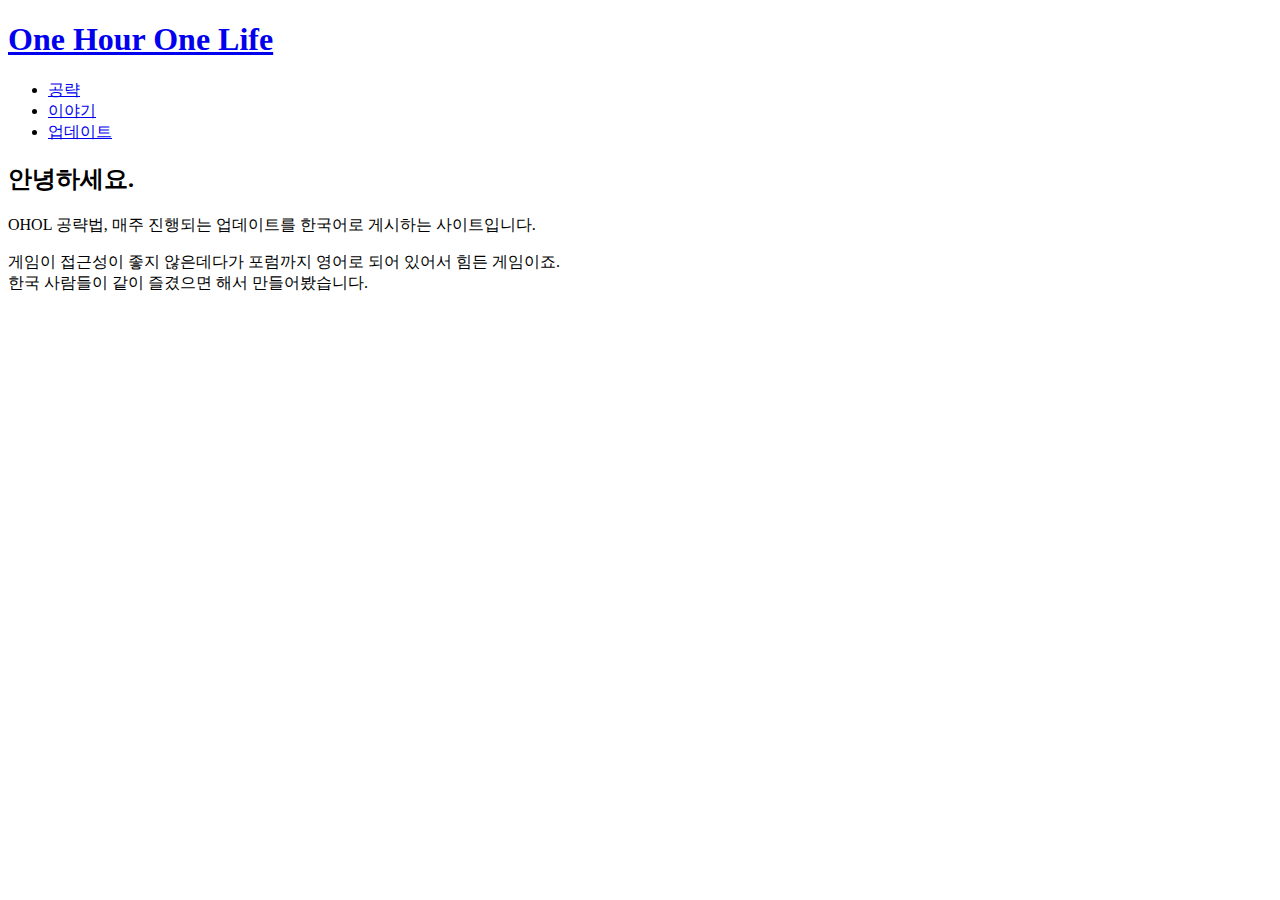
==== index.html @ fb4dd963 "first version" ====
<!doctype html>
<html>
<head>
  <title>One hour One life - Subin's website</title>
  <meta charset="utf-8">
</head>
<body>
  <h1><a href="index.html">One Hour One Life</a></h1>
  <ul>
    <li><a href="1.html">공략</a></li>
    <li><a href="2.html">이야기</a></li>
    <li><a href="3.html">업데이트</a></li>
  </ul>
  <h2>안녕하세요.</h2>
  <P>OHOL 공략법, 매주 진행되는 업데이트를 한국어로 게시하는 사이트입니다.</P>
  <p>게임이 접근성이 좋지 않은데다가 포럼까지 영어로 되어 있어서 힘든 게임이죠.<br>한국 사람들이 같이 즐겼으면 해서 만들어봤습니다.</p>
</body>
</html>
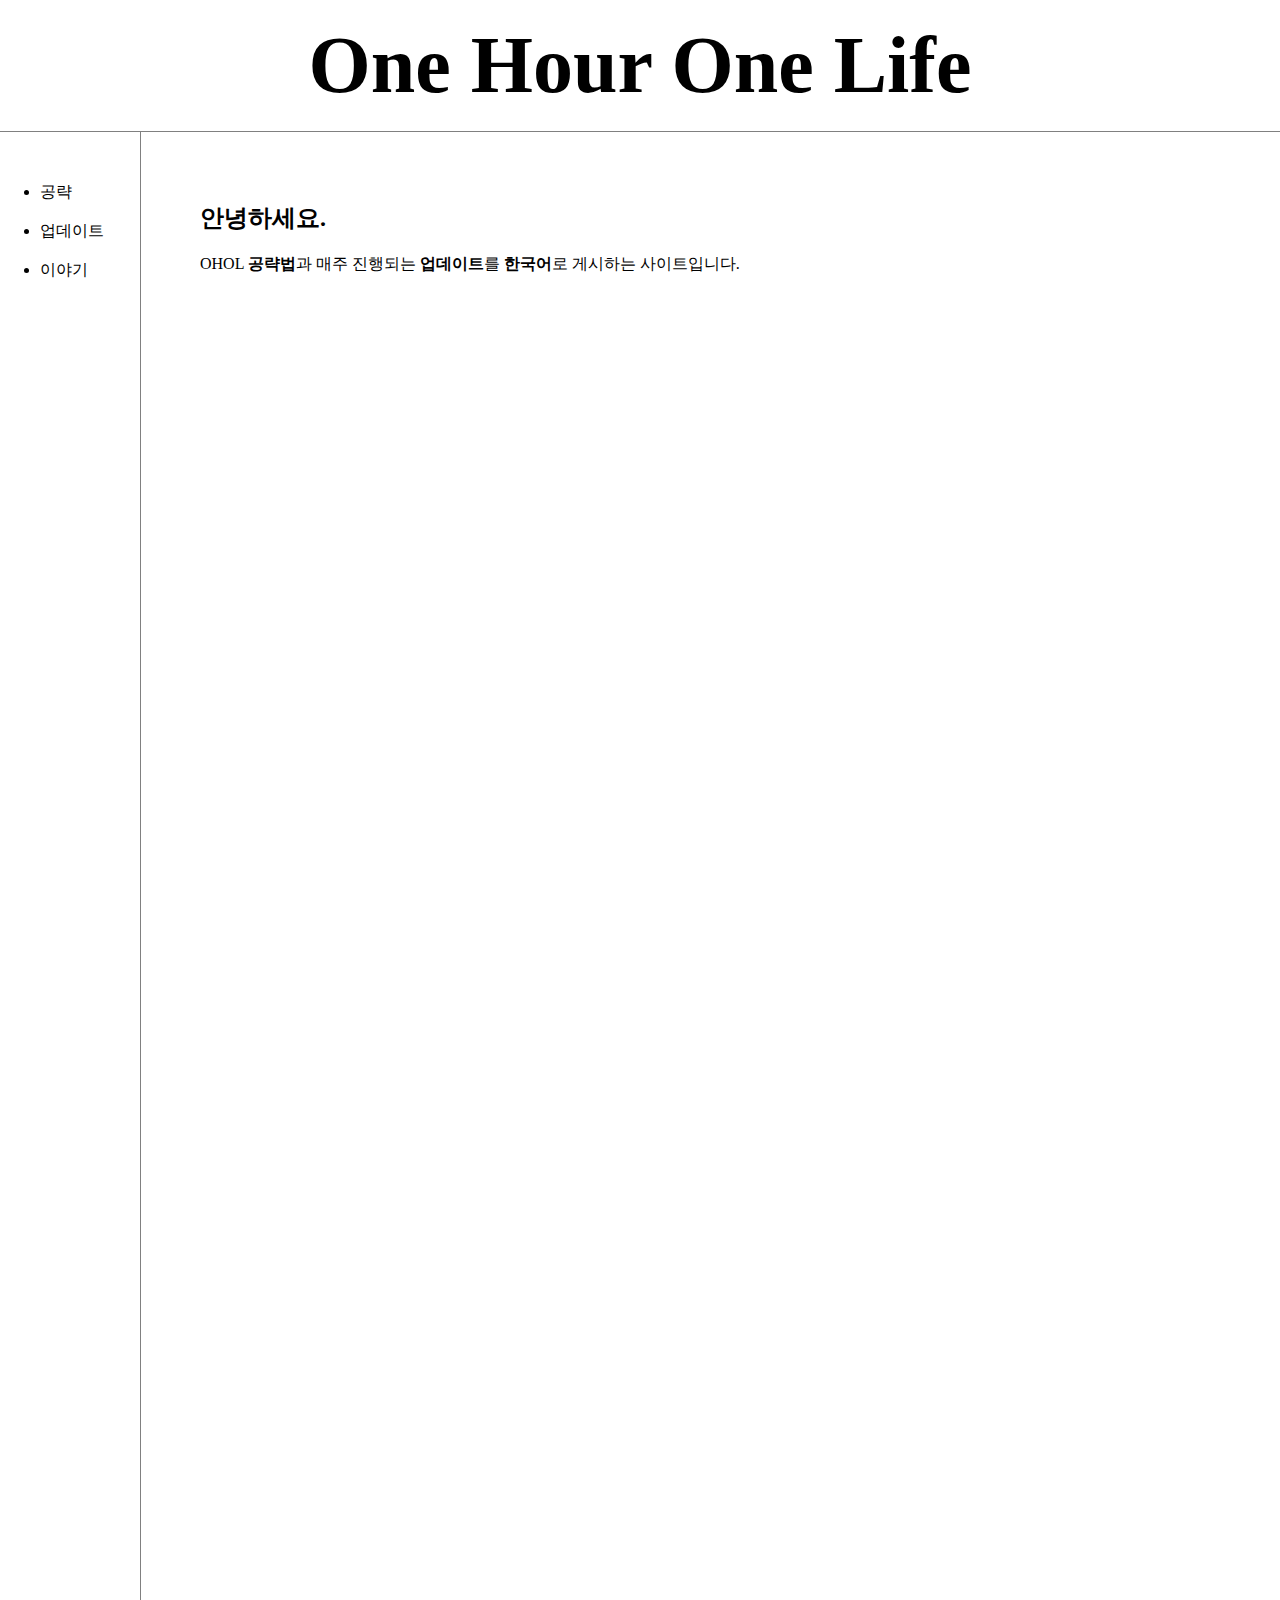
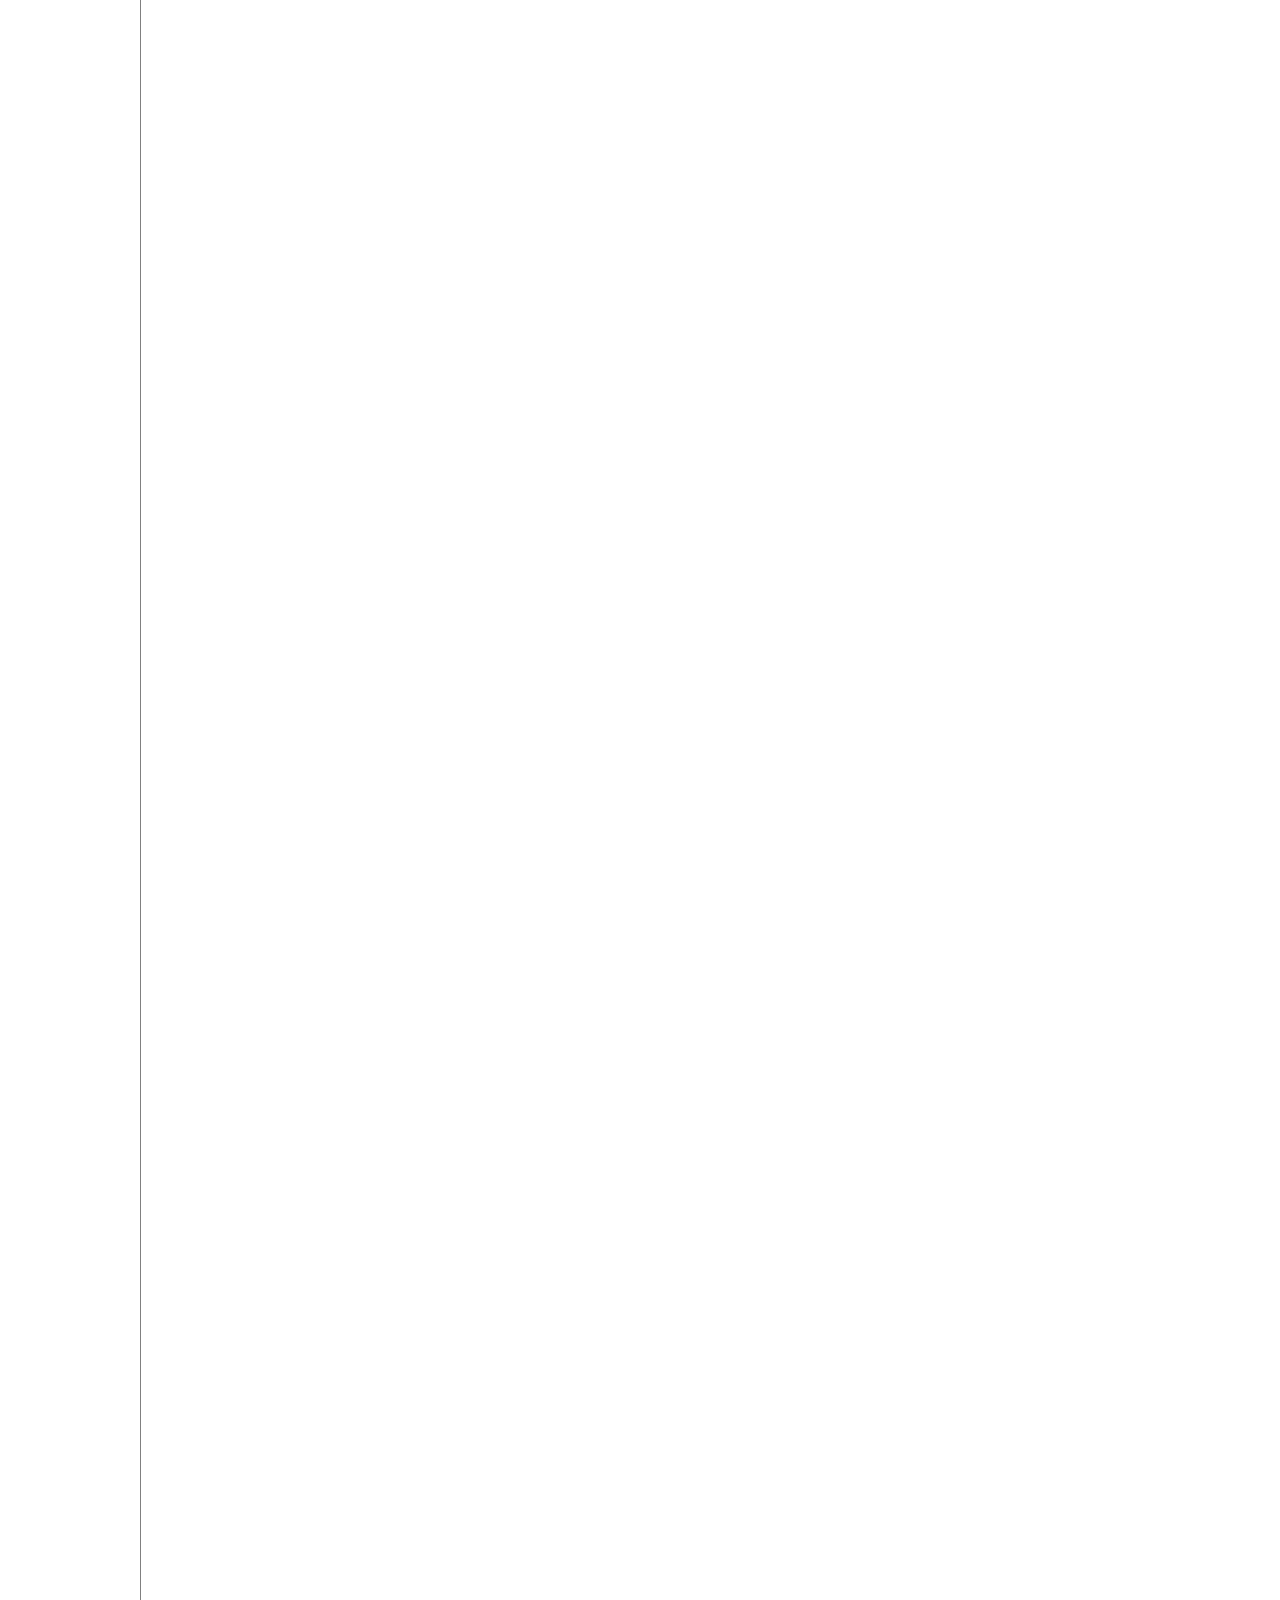
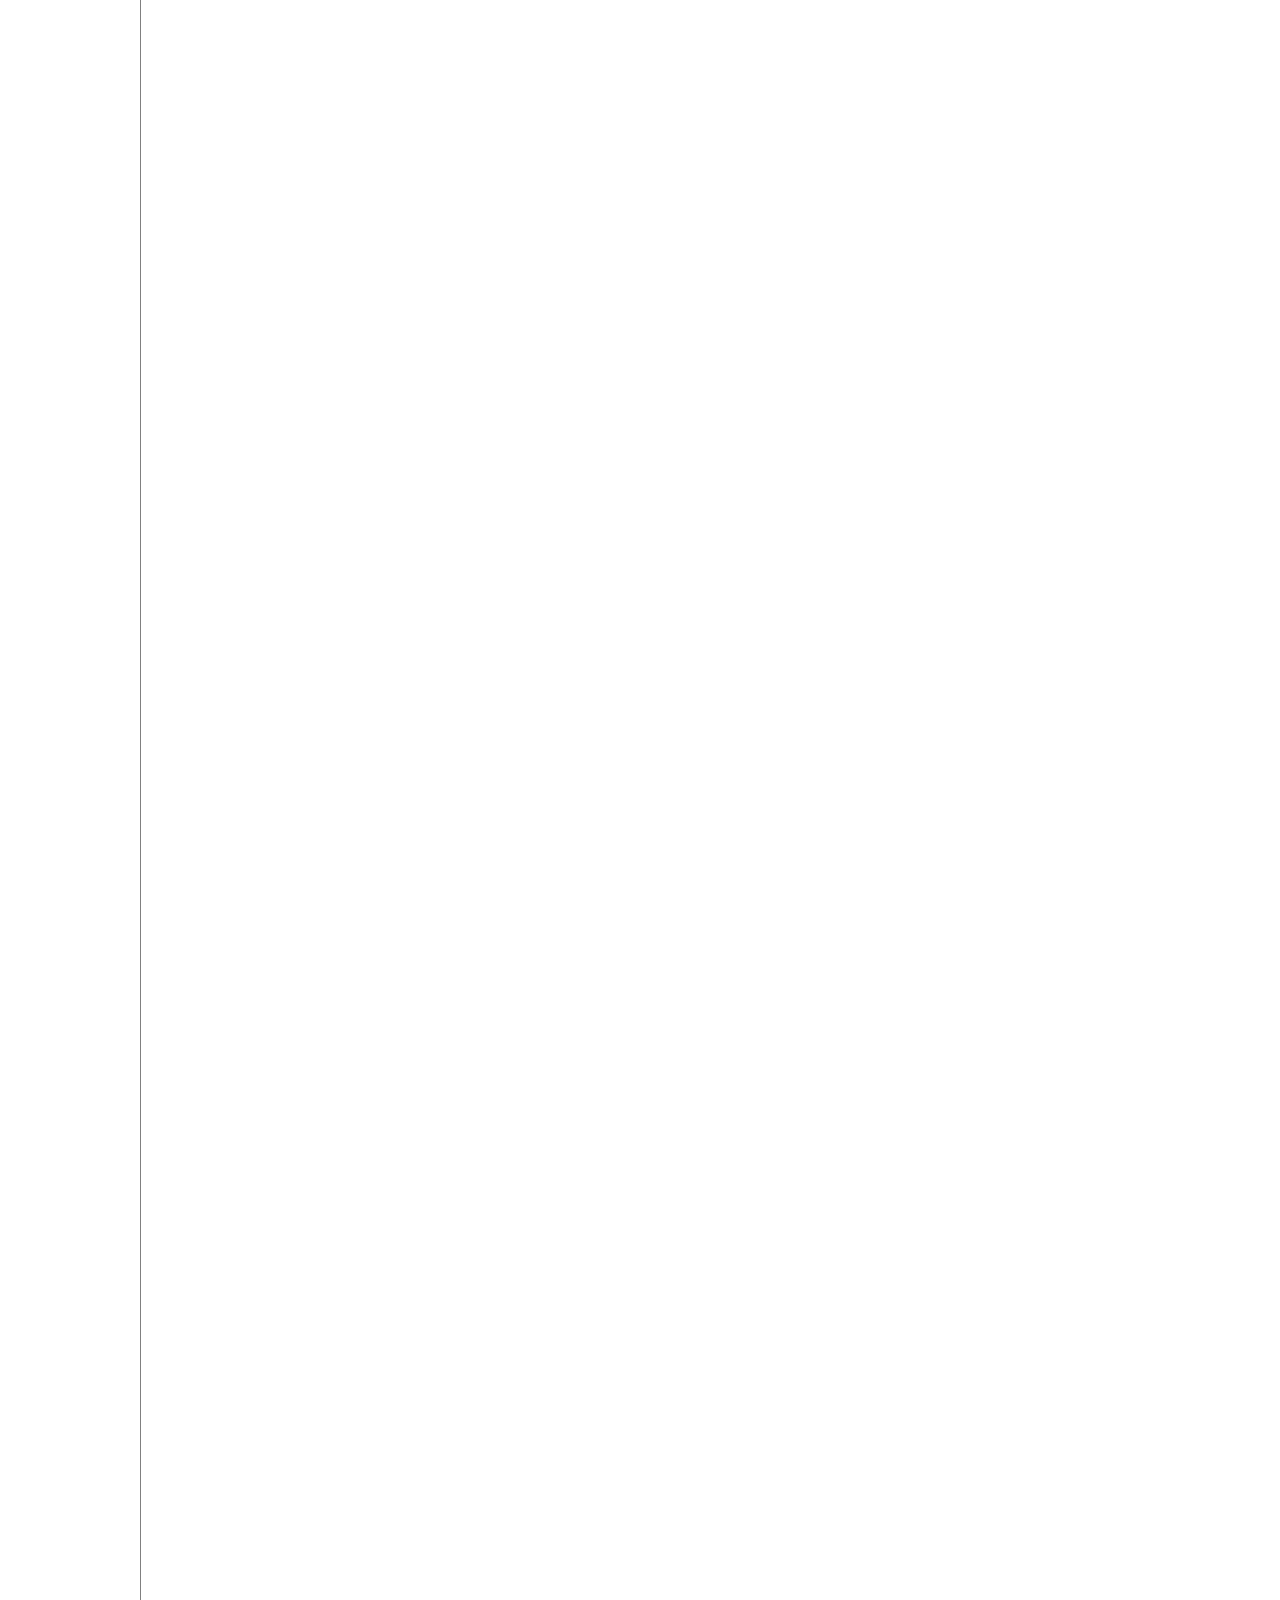
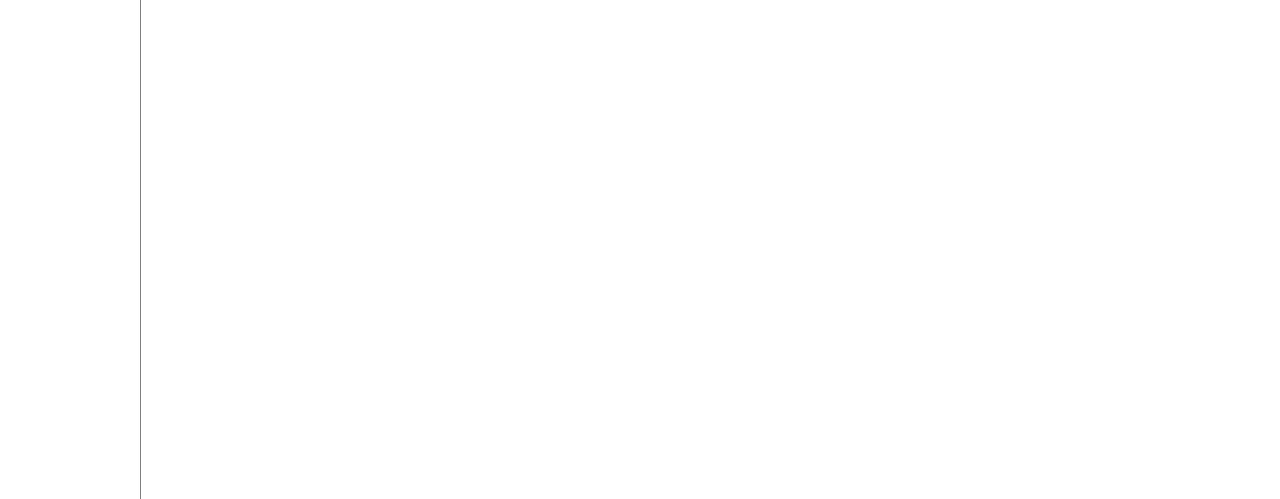
==== commit 48c3a7ce: "Add files via upload" ====
--- a/index.html
+++ b/index.html
@@ -1,18 +1,56 @@
 <!doctype html>
 <html>
 <head>
-  <title>One hour One life - Subin's website</title>
+  <title>원아워 원라이프 공략 - One hour One life</title>
   <meta charset="utf-8">
+
+  <style>
+  #grid {
+    display:grid;
+    grid-template-columns:150px 1fr;
+  }
+  .contents {
+    padding:50px
+  }
+  a {
+    color:black;
+    text-decoration:none;
+    }
+  h1 {
+    font-size:500%;
+    text-align: center;
+    border-bottom: 1px gray solid;
+    margin: 0;
+    padding: 20px
+    }
+    ul {
+      border-right: 1px gray solid;
+      width:100px;
+      margin:0;
+      padding-top: 50px;
+      padding-bottom: 5000px;
+      }
+    body {
+      margin:0
+      }
+  </style>
+
 </head>
 <body>
   <h1><a href="index.html">One Hour One Life</a></h1>
-  <ul>
-    <li><a href="1.html">공략</a></li>
-    <li><a href="2.html">이야기</a></li>
-    <li><a href="3.html">업데이트</a></li>
-  </ul>
-  <h2>안녕하세요.</h2>
-  <P>OHOL 공략법, 매주 진행되는 업데이트를 한국어로 게시하는 사이트입니다.</P>
-  <p>게임이 접근성이 좋지 않은데다가 포럼까지 영어로 되어 있어서 힘든 게임이죠.<br>한국 사람들이 같이 즐겼으면 해서 만들어봤습니다.</p>
+
+  <div id="grid">
+    <div class="list">
+      <ul>
+        <li><a href="strategy.html">공략</a></li><br>
+        <li><a href="update.html">업데이트</a></li><br>
+        <li><a href="story.html">이야기</a></li><br>
+      </ul>
+    </div>
+    <div class="contents">
+      <h2>안녕하세요.</h2>
+      <P>OHOL <strong>공략법</strong>과 매주 진행되는 <strong>업데이트</strong>를 <strong>한국어</strong>로 게시하는 사이트입니다.</P>
+    </div>
+  </div>
 </body>
 </html>
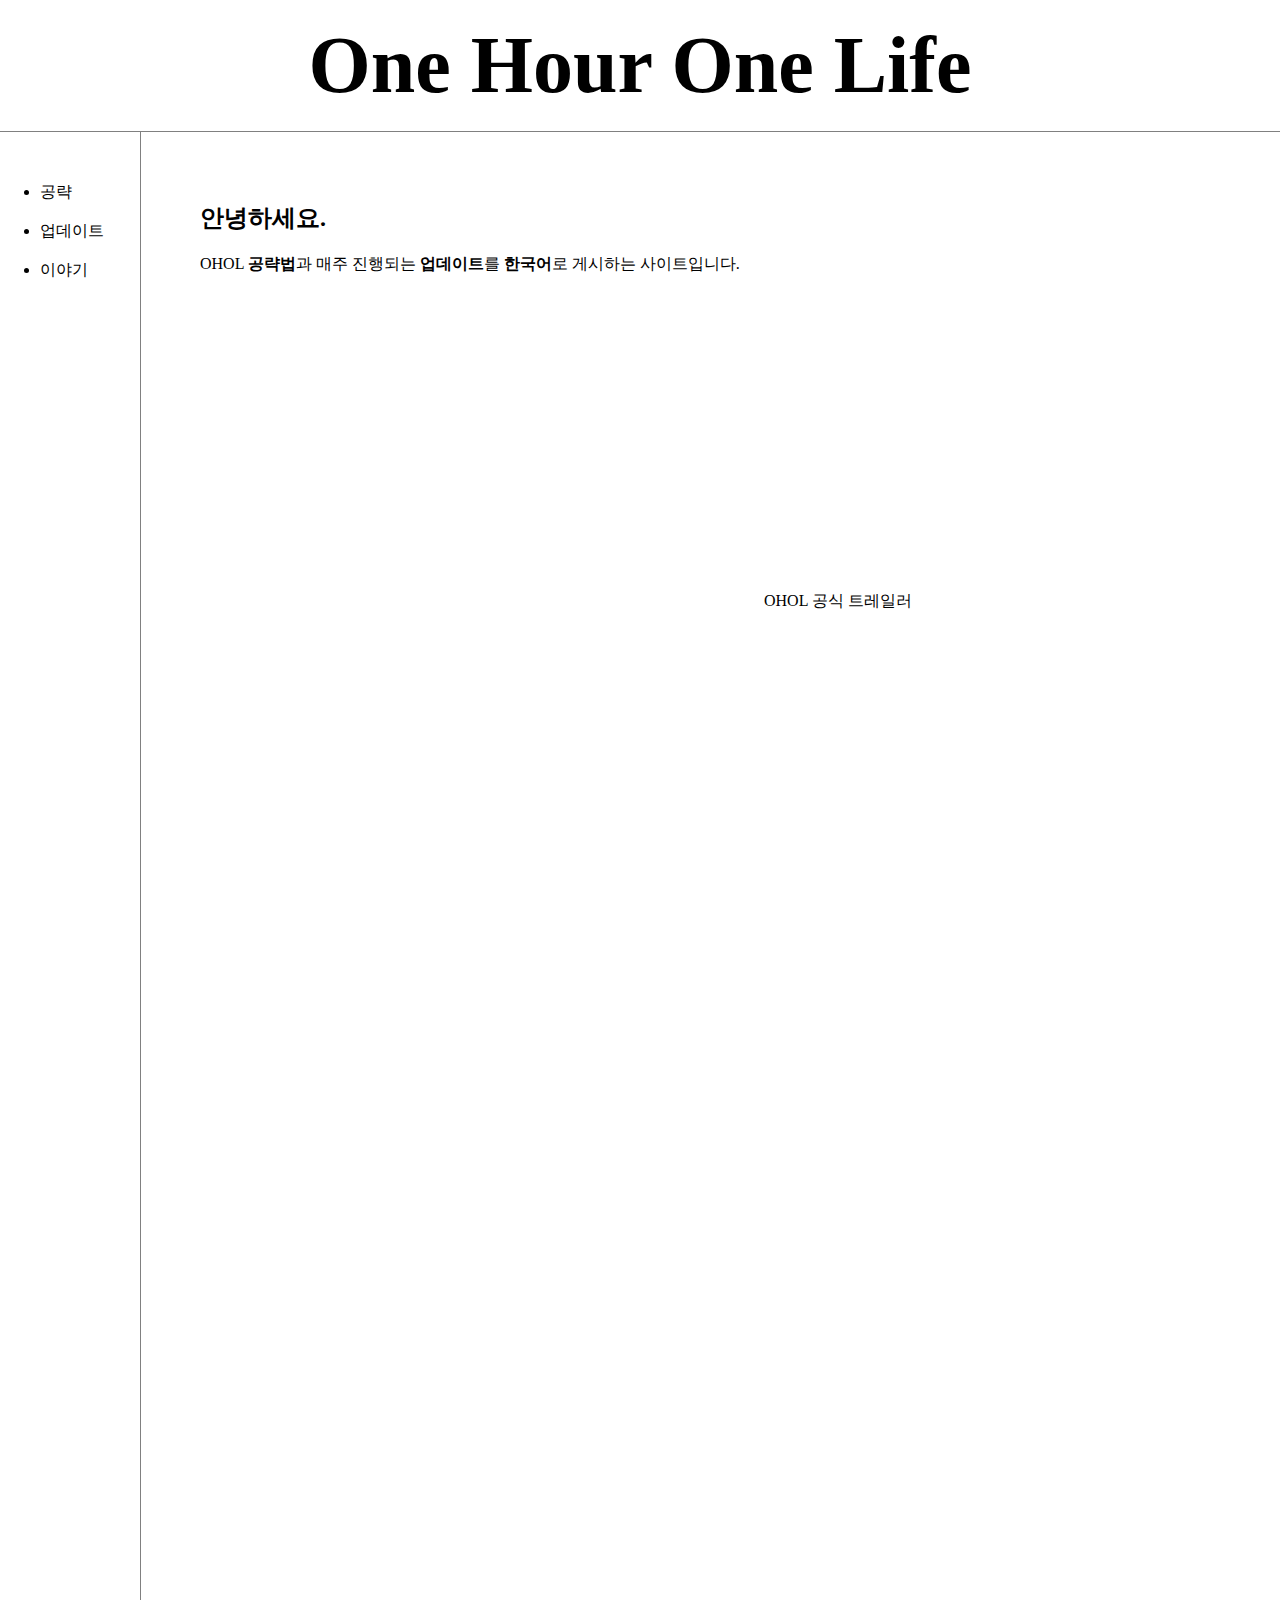
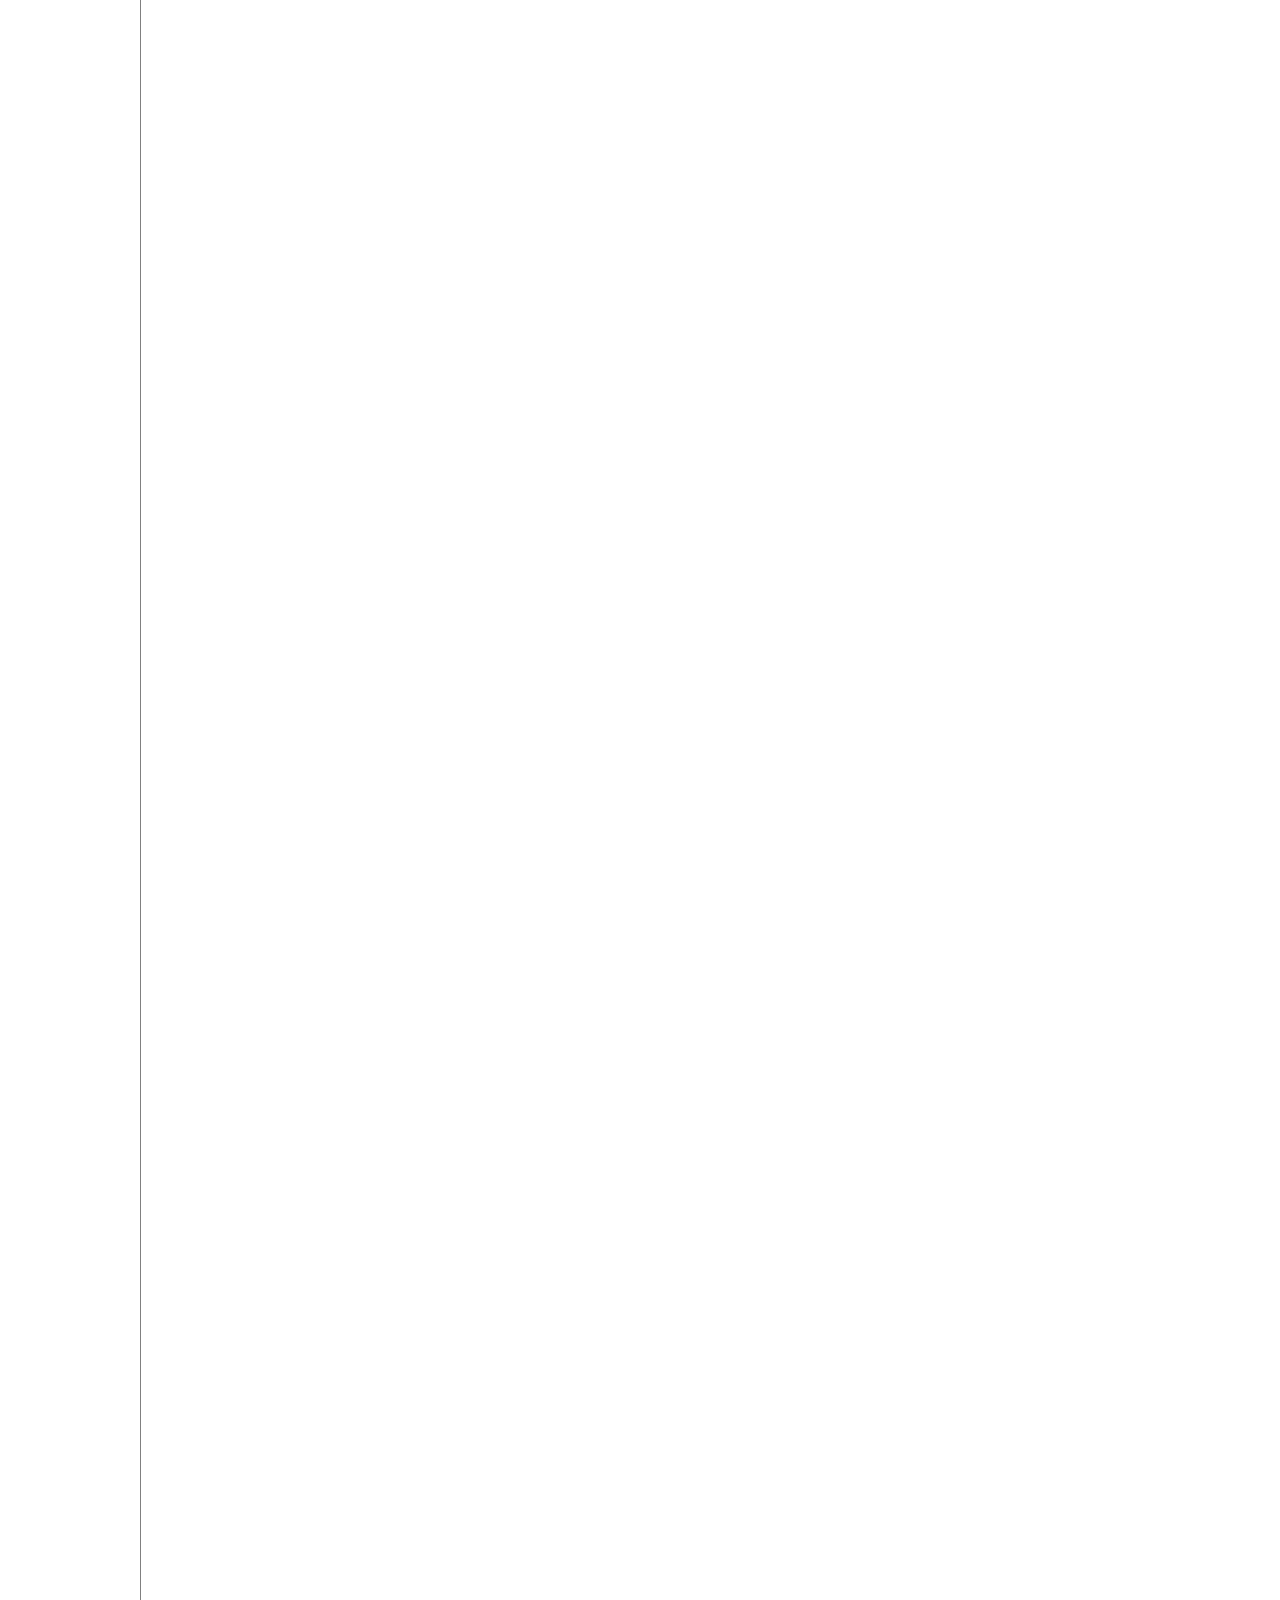
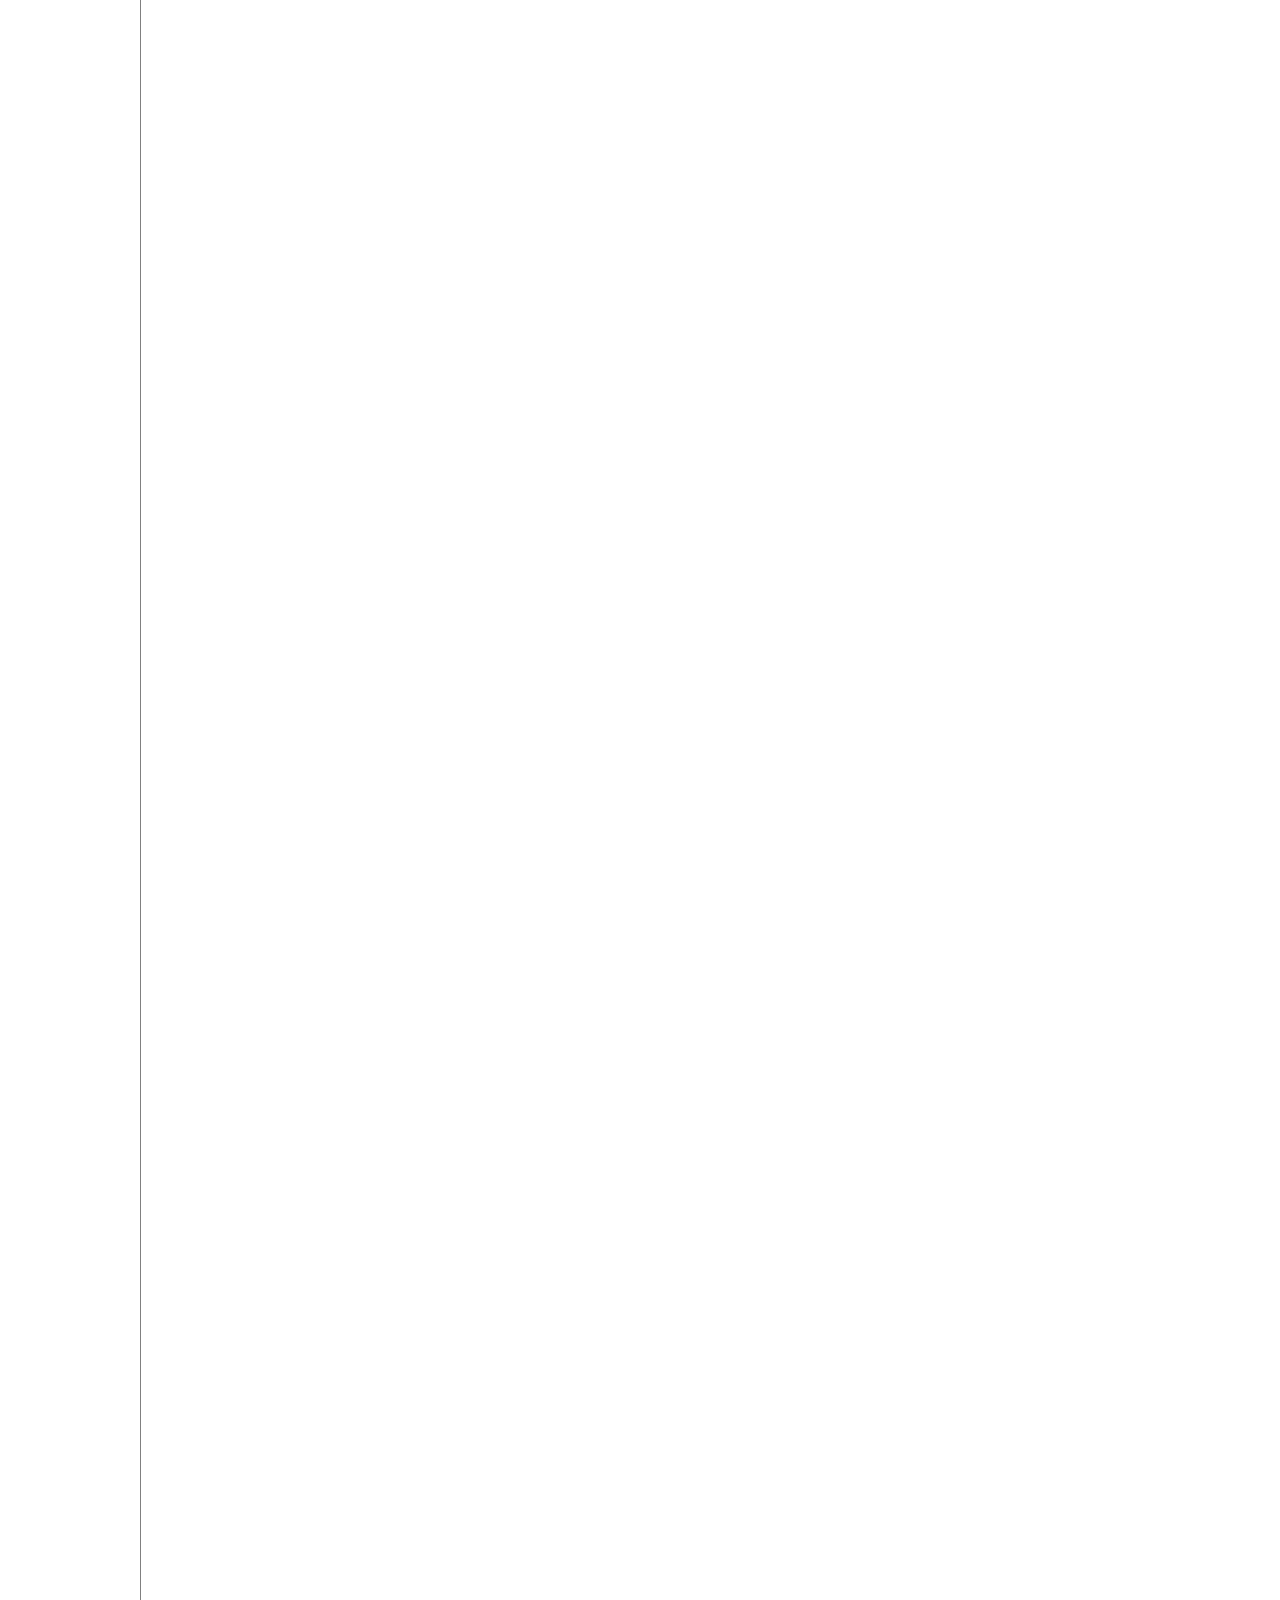
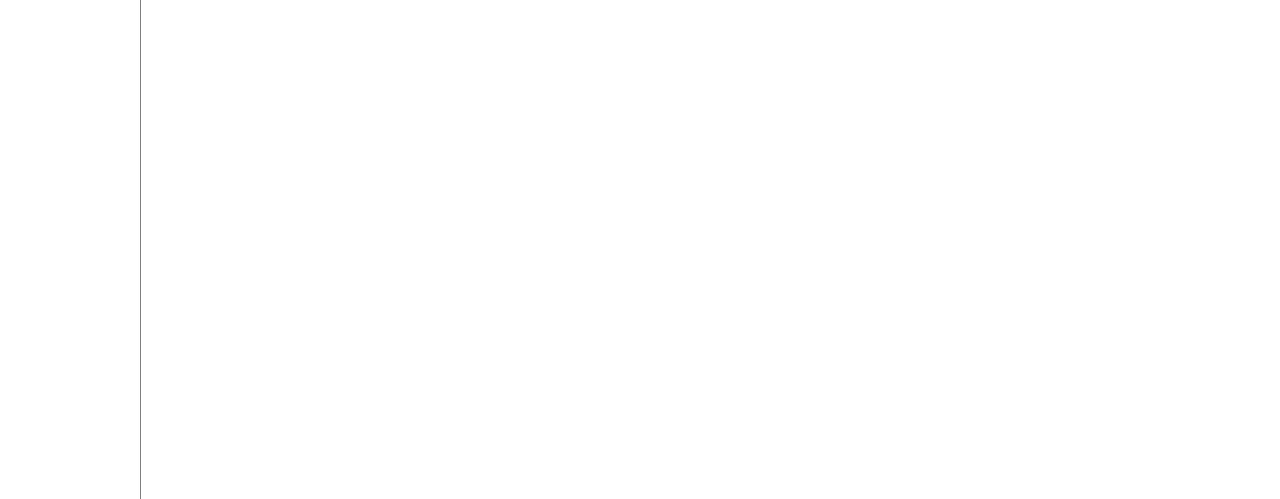
==== commit 475242f6: "Add files via upload" ====
--- a/index.html
+++ b/index.html
@@ -3,38 +3,7 @@
 <head>
   <title>원아워 원라이프 공략 - One hour One life</title>
   <meta charset="utf-8">
-
-  <style>
-  #grid {
-    display:grid;
-    grid-template-columns:150px 1fr;
-  }
-  .contents {
-    padding:50px
-  }
-  a {
-    color:black;
-    text-decoration:none;
-    }
-  h1 {
-    font-size:500%;
-    text-align: center;
-    border-bottom: 1px gray solid;
-    margin: 0;
-    padding: 20px
-    }
-    ul {
-      border-right: 1px gray solid;
-      width:100px;
-      margin:0;
-      padding-top: 50px;
-      padding-bottom: 5000px;
-      }
-    body {
-      margin:0
-      }
-  </style>
-
+  <link rel="stylesheet" href="style.css">
 </head>
 <body>
   <h1><a href="index.html">One Hour One Life</a></h1>
@@ -50,6 +19,10 @@
     <div class="contents">
       <h2>안녕하세요.</h2>
       <P>OHOL <strong>공략법</strong>과 매주 진행되는 <strong>업데이트</strong>를 <strong>한국어</strong>로 게시하는 사이트입니다.</P>
+      <p>
+        <iframe width="560" height="315" src="https://www.youtube.com/embed/mT4JktcVQuE" frameborder="0" allow="accelerometer; autoplay; encrypted-media; gyroscope; picture-in-picture" allowfullscreen></iframe>
+        OHOL 공식 트레일러
+      </p>
     </div>
   </div>
 </body>
--- a/style.css
+++ b/style.css
@@ -0,0 +1,43 @@
+#grid {
+  display:grid;
+  grid-template-columns:150px 1fr;
+}
+.contents {
+  padding:50px;
+}
+.contents a{
+  color:#4ea04e;
+}
+a {
+  color:black;
+  text-decoration:none;
+  }
+body {
+  margin:0;
+  }
+h1 {
+  font-size:500%;
+  text-align: center;
+  border-bottom: 1px gray solid;
+  margin: 0;
+  padding: 20px
+  }
+#grid ul {
+  border-right: 1px gray solid;
+  width:100px;
+  margin:0;
+  padding-top: 50px;
+  padding-bottom:5000px;
+  }
+@media(max-width:800px) {
+  #grid{
+    display:block;
+  }
+  #grid ul{
+    border-right: none;
+    padding-bottom:0;
+  }
+  h1{
+    font-size:50px;
+  }
+}
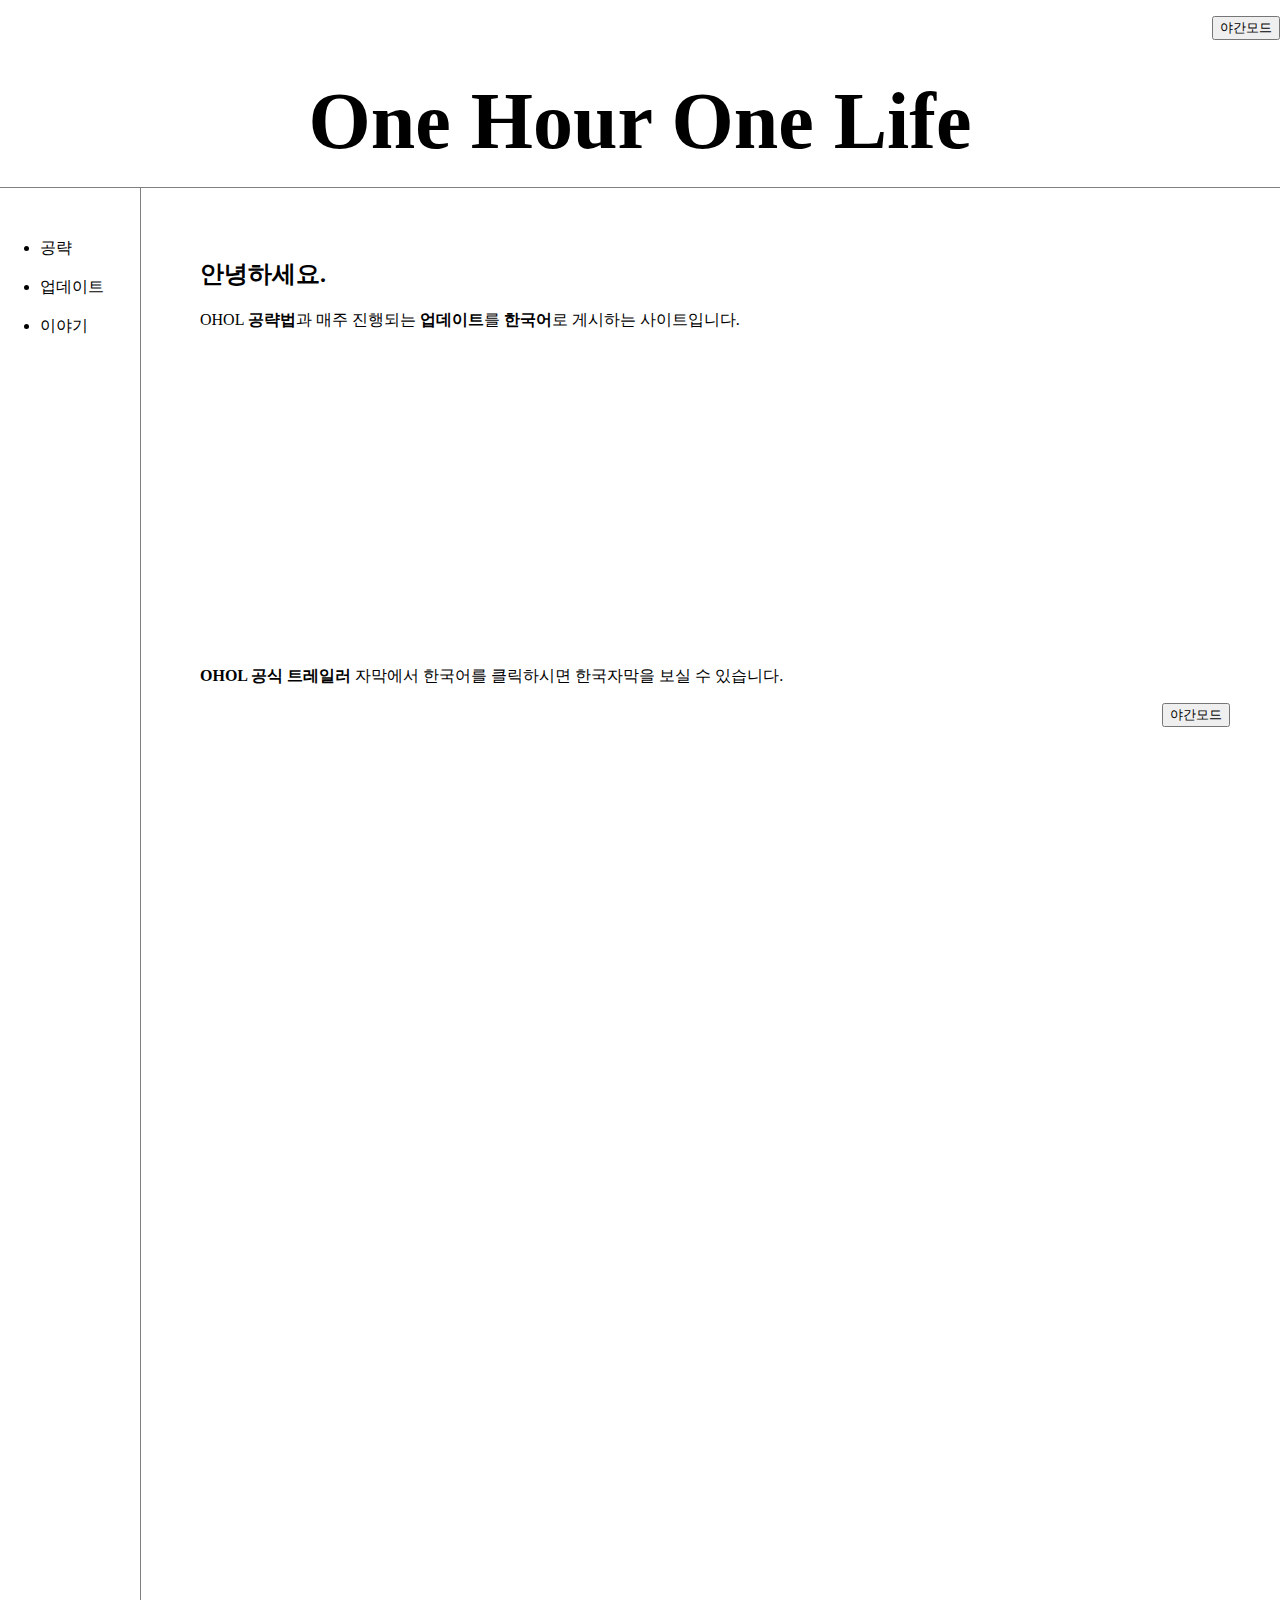
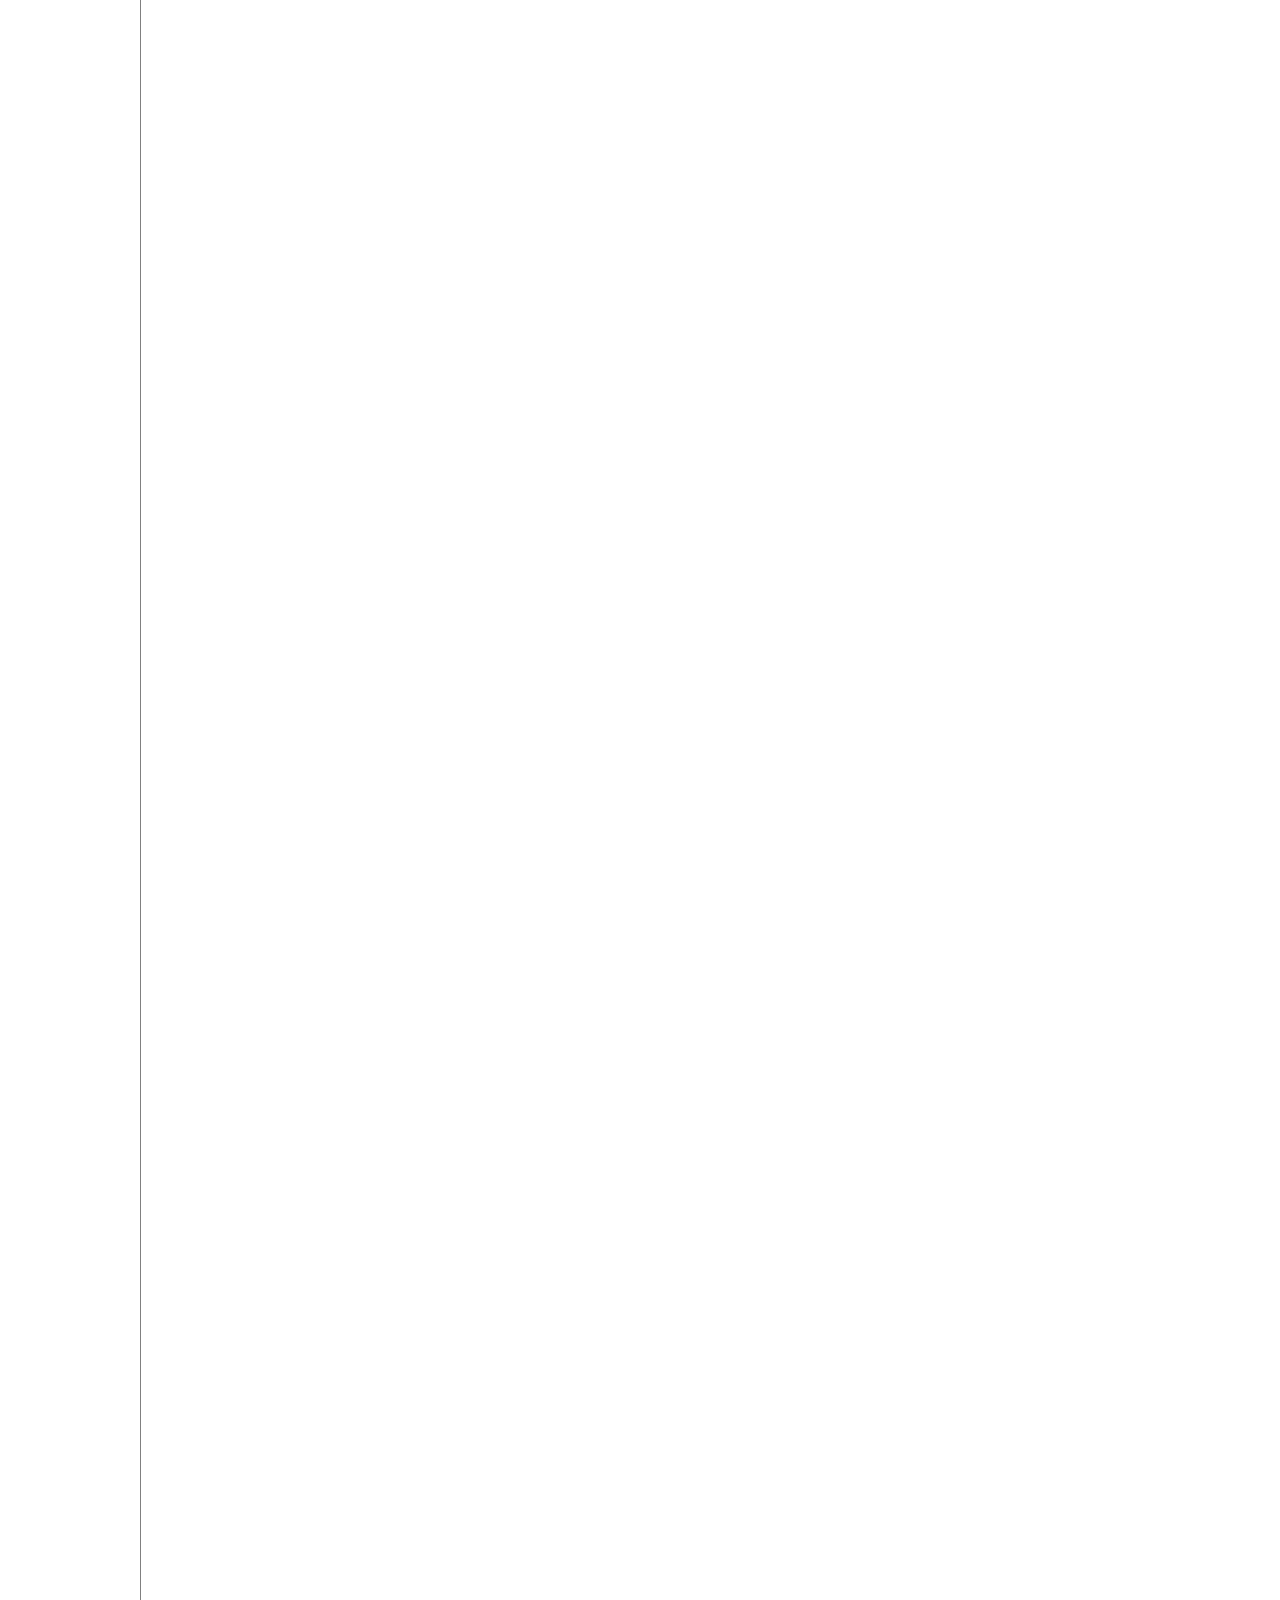
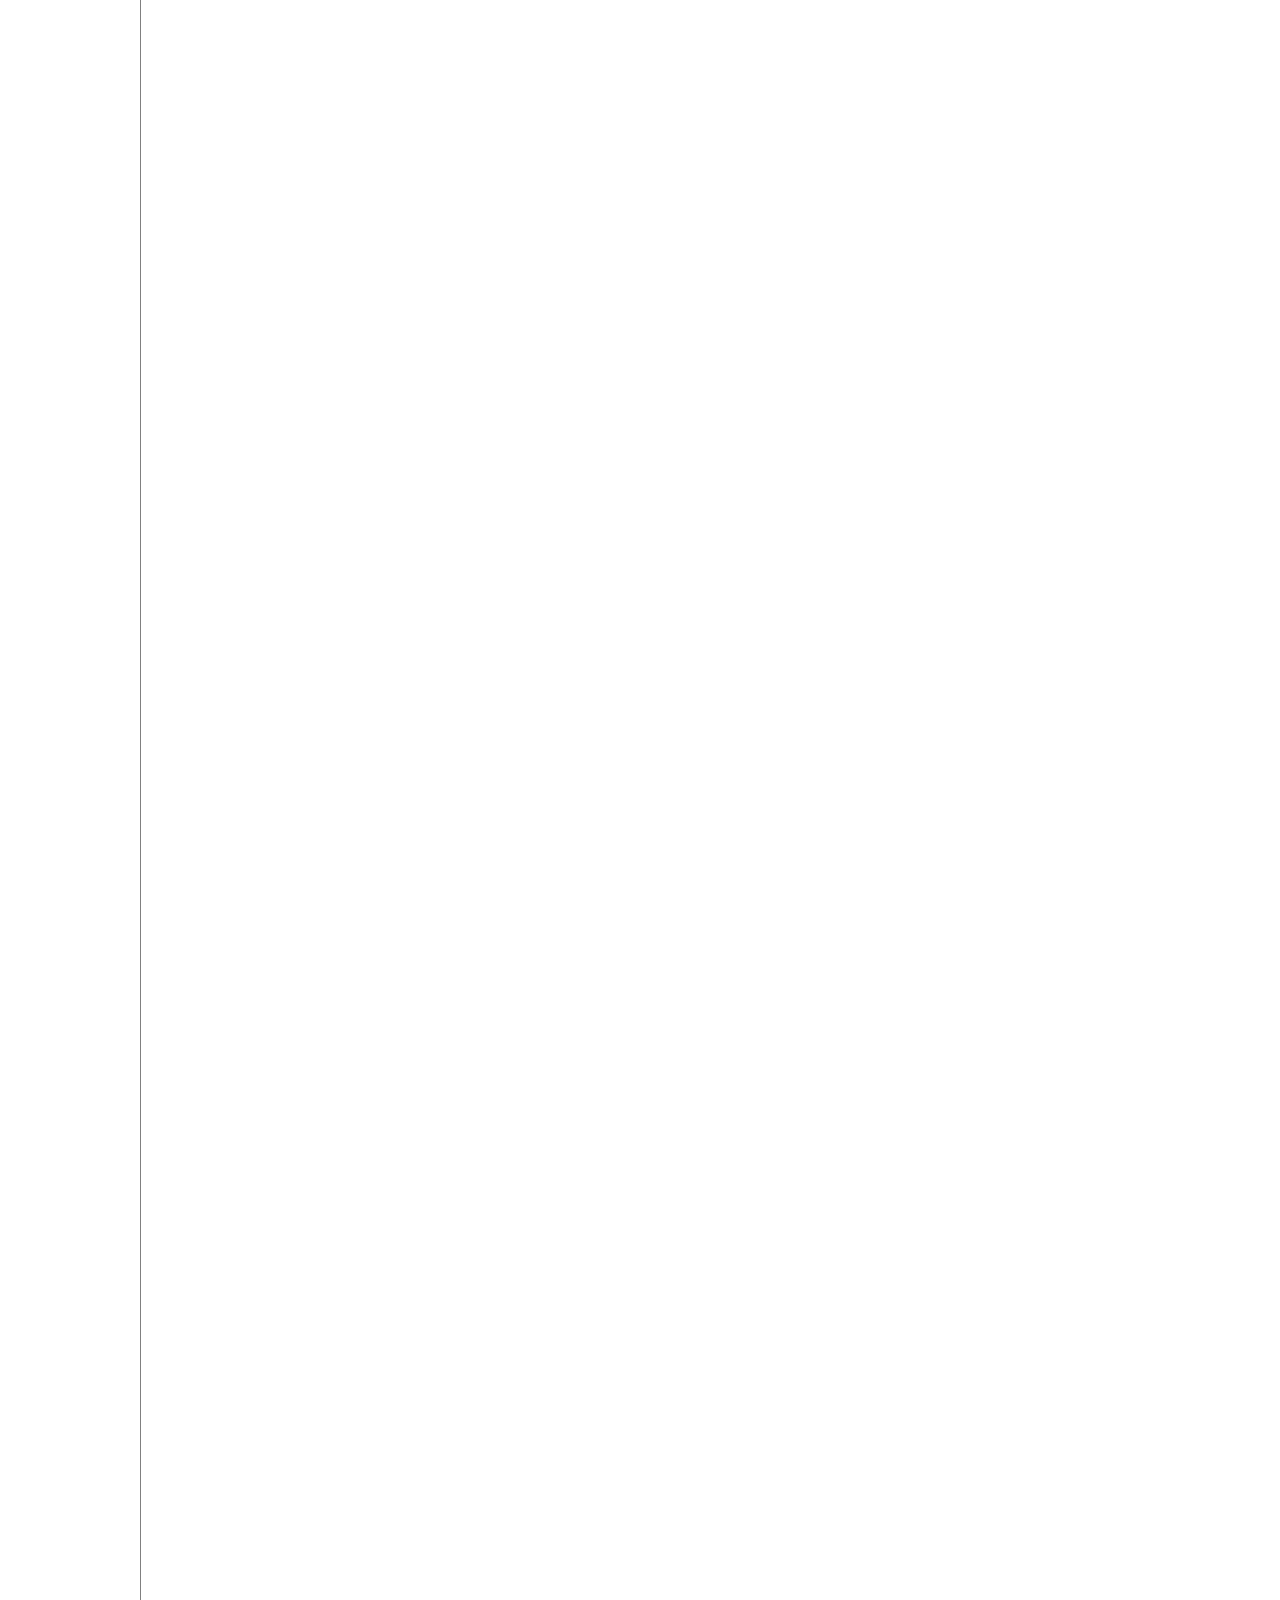
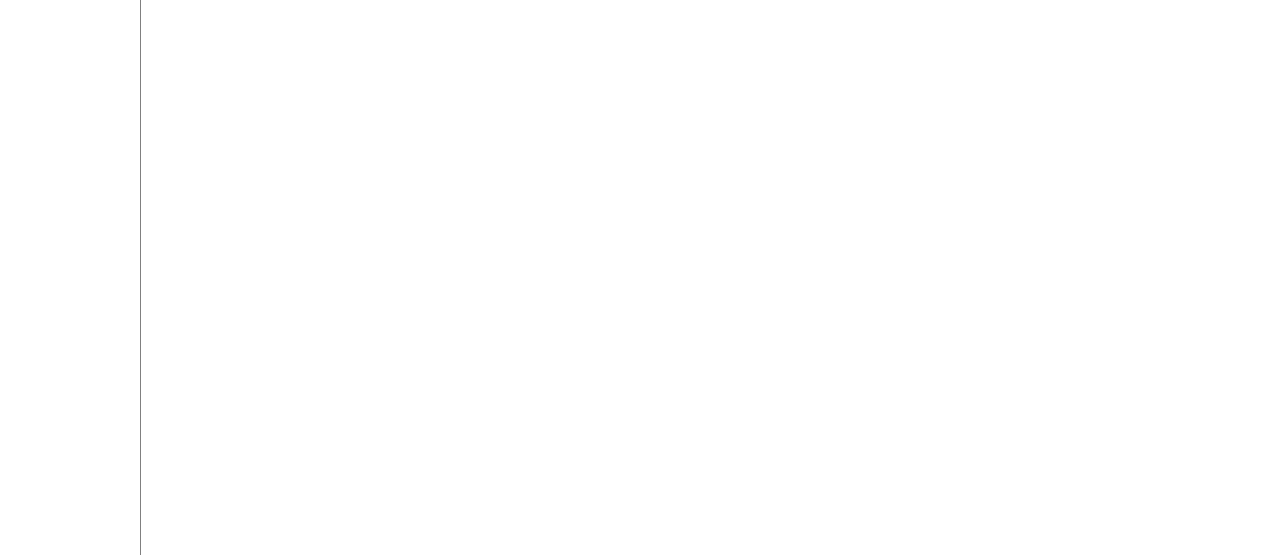
==== commit c7fa80cc: "Add files via upload" ====
--- a/index.html
+++ b/index.html
@@ -1,28 +1,69 @@
-<!doctype html>
+<!DOCTYPE html>
 <html>
 <head>
   <title>원아워 원라이프 공략 - One hour One life</title>
   <meta charset="utf-8">
   <link rel="stylesheet" href="style.css">
+  <script>
+  function NightDayHendler(self){
+    var body = document.querySelector('body')
+    if(self.value === '야간모드') {
+      body.style.backgroundColor = 'black';
+      body.style.color = 'gray';
+      self.value = '주간모드';
+
+      var base_link = document.querySelectorAll('.base_link');
+      var i = 0;
+      while(i < base_link.length){
+      base_link[i].style.color = 'gray';
+      i = i + 1}
+    } else {
+      body.style.backgroundColor = 'white';
+      body.style.color = 'black';
+      self.value = '야간모드';
+
+      var base_link = document.querySelectorAll('.base_link');
+      var i = 0;
+      while(i < base_link.length){
+      base_link[i].style.color = 'black';
+      i = i + 1}
+    }
+  }
+  </script>
 </head>
 <body>
-  <h1><a href="index.html">One Hour One Life</a></h1>
+
+  <p align="right">
+  <input type="button" value="야간모드" onclick="
+  NightDayHendler(this)
+  ">
+</p>
+<!--querySelector=선택한 태그,class,id를 하나만 가져옴 즉, var base_link = document.querySelector('.base_link');는 class가 base_link인 것 중 첫번째인 OHOL만을 뜻한다.
+전부는 querySelectorAll을 사용. querySelectorAll은 배열의 형태로 결과를 준다.-->
+  <h1><a class="base_link" href="index.html">One Hour One Life</a></h1>
 
   <div id="grid">
     <div class="list">
       <ul>
-        <li><a href="strategy.html">공략</a></li><br>
-        <li><a href="update.html">업데이트</a></li><br>
-        <li><a href="story.html">이야기</a></li><br>
+        <li><a class="base_link" href="strategy.html">공략</a></li><br>
+        <li><a class="base_link" href="update.html">업데이트</a></li><br>
+        <li><a class="base_link" href="story.html">이야기</a></li><br>
       </ul>
     </div>
     <div class="contents">
       <h2>안녕하세요.</h2>
       <P>OHOL <strong>공략법</strong>과 매주 진행되는 <strong>업데이트</strong>를 <strong>한국어</strong>로 게시하는 사이트입니다.</P>
       <p>
-        <iframe width="560" height="315" src="https://www.youtube.com/embed/mT4JktcVQuE" frameborder="0" allow="accelerometer; autoplay; encrypted-media; gyroscope; picture-in-picture" allowfullscreen></iframe>
-        OHOL 공식 트레일러
+        <iframe width="560" height="315" src="https://www.youtube.com/embed/mT4JktcVQuE" frameborder="0" allow="accelerometer; autoplay; encrypted-media; gyroscope; picture-in-picture" allowfullscreen></iframe><br>
+        <strong>OHOL 공식 트레일러</strong> 자막에서 한국어를 클릭하시면 한국자막을 보실 수 있습니다.
       </p>
+
+      <p align="right">
+      <input type="button" value="야간모드" onclick="
+      NightDayHendler(this)
+      ">
+    </p>
+    
     </div>
   </div>
 </body>
